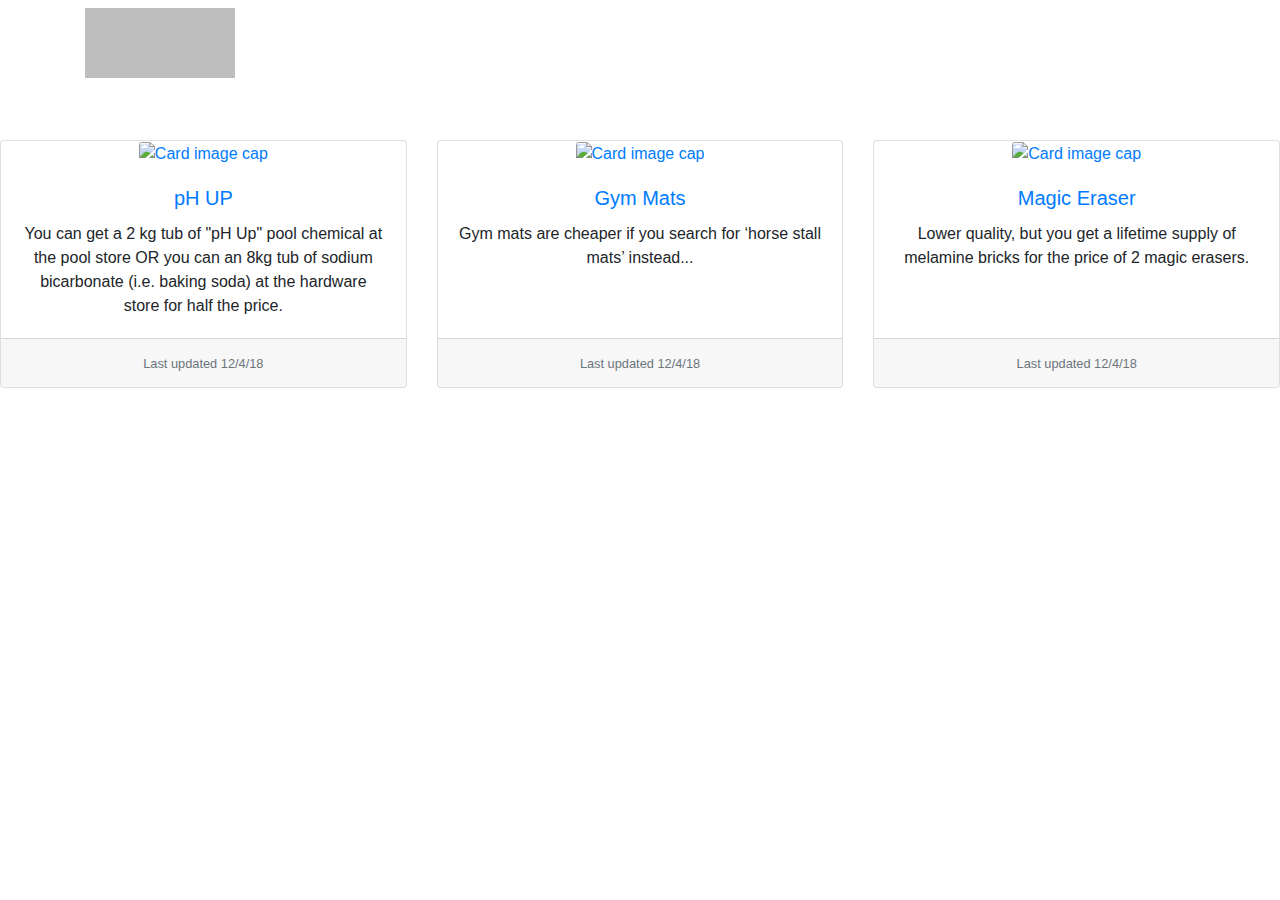
==== index.html @ 6c66426e "First commit" ====
<!DOCTYPE html>
<html lang="en">

<head>
    <meta charset="utf-8">
    <meta http-equiv="X-UA-Compatible" content="IE=edge">
    <meta name="viewport" content="width=device-width, initial-scale=1">
    <!-- The above 3 meta tags *must* come first in the head; any other head content must come *after* these tags -->
    
    <title>Cheaper Things</title>

    <!-- Bootstrap Core CSS -->
    <link rel="stylesheet" href="css/bootstrap.min.css">

    <!-- Custom CSS: Override Bootstrap styles -->
    <link href="css/custom.css" rel="stylesheet"> <!-- Mapped from SASS: custom.scss -->
</head>

<body>
    <!--If JavaScript is disabled, display the old basic menu -->
    <noscript>  
        <center>
            <h1 class="display-3"><a href="index.html" class="text-dark">Cheaper Names for Things</a></h1>
            <div>
                <a href="bakingsoda.html"><button class="button1" id="active">pH Up</button></a>
                <a href="horsestallmat.html"><button class="button1">Gym Mats</button></a>
                <a href="melaminefoam.html"><button class="button1">Magic Sponges</button></a>
            </div>
        </center>
    </noscript>

    <!-- Navigation -->
    <a id="ddmenuLink" href="menuBar.html"></a>

    <center>
<!--             <h1 class="display-3"><a href="index.html" class="text-dark">Cheaper Names for Things</a></h1>
        <div class="container">
                <button type="button" class="btn btn-outline-secondary"><a href="bakingsoda.html">pH Up</a></button>
                <button type="button" class="btn btn-outline-secondary"><a href="horsestallmat.html">Gym Mats</a></button>
                <button type="button" class="btn btn-outline-secondary"><a href="melaminefoam.html">Magic Sponges</a></button>
        </div> -->
        <div><br><br></div>
        <div class="card-deck">
            <div class="card">
                <a href="bakingsoda.html"><img class="card-img-top" src="https://images-na.ssl-images-amazon.com/images/I/61NZ60hmTlL._SL1200_.jpg" alt="Card image cap"></a>
                <div class="card-body">
                    <h5 class="card-title"><a href="bakingsoda.html">pH UP</a></h5>
                    <p class="card-text">You can get a 2 kg tub of "pH Up" pool chemical at the pool store OR you can an 8kg tub of sodium bicarbonate (i.e. baking soda) at the hardware store for half the price.
                    </p>
                </div>
                <div class="card-footer">
                    <small class="text-muted">Last updated 12/4/18</small>
                </div>
            </div>
            <div class="card">
                <a href="horsestallmat.html"><img class="card-img-top" src="https://images-na.ssl-images-amazon.com/images/I/61ZzZbhE-eL._SL1200_.jpg" alt="Card image cap"></a>
                <div class="card-body">
                    <h5 class="card-title"><a href="horsestallmat.html">Gym Mats</a></h5>
                    <p class="card-text">Gym mats are cheaper if you search for ‘horse stall mats’ instead...</p>
                </div>
                <div class="card-footer">
                    <small class="text-muted">Last updated 12/4/18</small>
                </div>
            </div>
            <div class="card">
                <a href="melaminefoam.html"><img class="card-img-top" src="https://img.alicdn.com/imgextra/i3/2639307992/TB2JhDnF_JYBeNjy1zeXXahzVXa_!!2639307992.jpg" alt="Card image cap"></a>
                <div class="card-body">
                        <h5 class="card-title"><a href="melaminefoam.html">Magic Eraser</a></h5>
                    <p class="card-text">Lower quality, but you get a lifetime supply of melamine bricks for the price of 2 magic erasers.</p>
                </div>
                <div class="card-footer">
                    <small class="text-muted">Last updated 12/4/18</small>
                </div>
            </div>
        </div>
    </center>


    <!-- JavaScript is required for the dropdown menu -->
    <!-- Placed at the end of the document so the pages load faster -->

    <!-- jQuery -->
    <!-- jquery-3.3.1.min.js = production (faster) -->
    <!-- jquery-3.3.1.js = development (annotated) -->
    <script src="js/jquery-3.3.1.js"></script>
    
    <!-- Bootstrap core JavaScript-->
    <script src="js/bootstrap.js"></script>
    <script src="js/ddmenu.js" type="text/javascript"></script>

</body>
</html>
---- css/custom.css ----
/* IDs */
#active {
  background-color: rgba(160, 108, 12, 0.671);
  box-shadow: 0 12px 16px 0 rgba(0, 0, 0, 0.24), 0 17px 50px 0 rgba(0, 0, 0, 0.19);
  border: 1.5px solid rgba(22, 94, 15, 0.658);
  /* Green */
}

#linkbutton {
  color: white;
}

/* Classes */
.button1:hover {
  box-shadow: 0 12px 16px 0 rgba(0, 0, 0, 0.24), 0 17px 50px 0 rgba(0, 0, 0, 0.19);
}

/* Elements */
html {
  /* font-family: $font; */
  line-height: 1.15;
  -webkit-text-size-adjust: 100%;
  -ms-text-size-adjust: 100%;
  -ms-overflow-style: scrollbar;
  -webkit-tap-highlight-color: transparent;
}

h1 {
  /* font-family: $font; */
  text-align: center;
  font-size: 2.5rem;
}

h1, h2, h3, h4, h5, h6 {
  margin-top: 1;
  margin-bottom: 1rem;
}

table {
  margin: 10px;
  border-collapse: collapse;
}

table, th, td {
  border: 1px solid black;
  text-align: left;
  vertical-align: top;
  padding: 10px;
}

th {
  padding: 15px;
}

tr :hover {
  background-color: #f5f5f5;
}

button {
  background-color: rgba(0, 0, 0, 0.253);
  border: none;
  color: white;
  /*     padding: 15px 32px; */
  text-align: center;
  text-decoration: none;
  display: inline-block;
  font-size: 16px;
  width: 150px;
  height: 70px;
}

ul {
  font-size: 14px;
  color: green;
  margin: 0;
  padding: 0;
  padding-left: 10px;
  list-style-position: outside;
}

ol {
  font-size: 18px;
  color: green;
  list-style-position: inside;
}

/*# sourceMappingURL=custom.css.map */
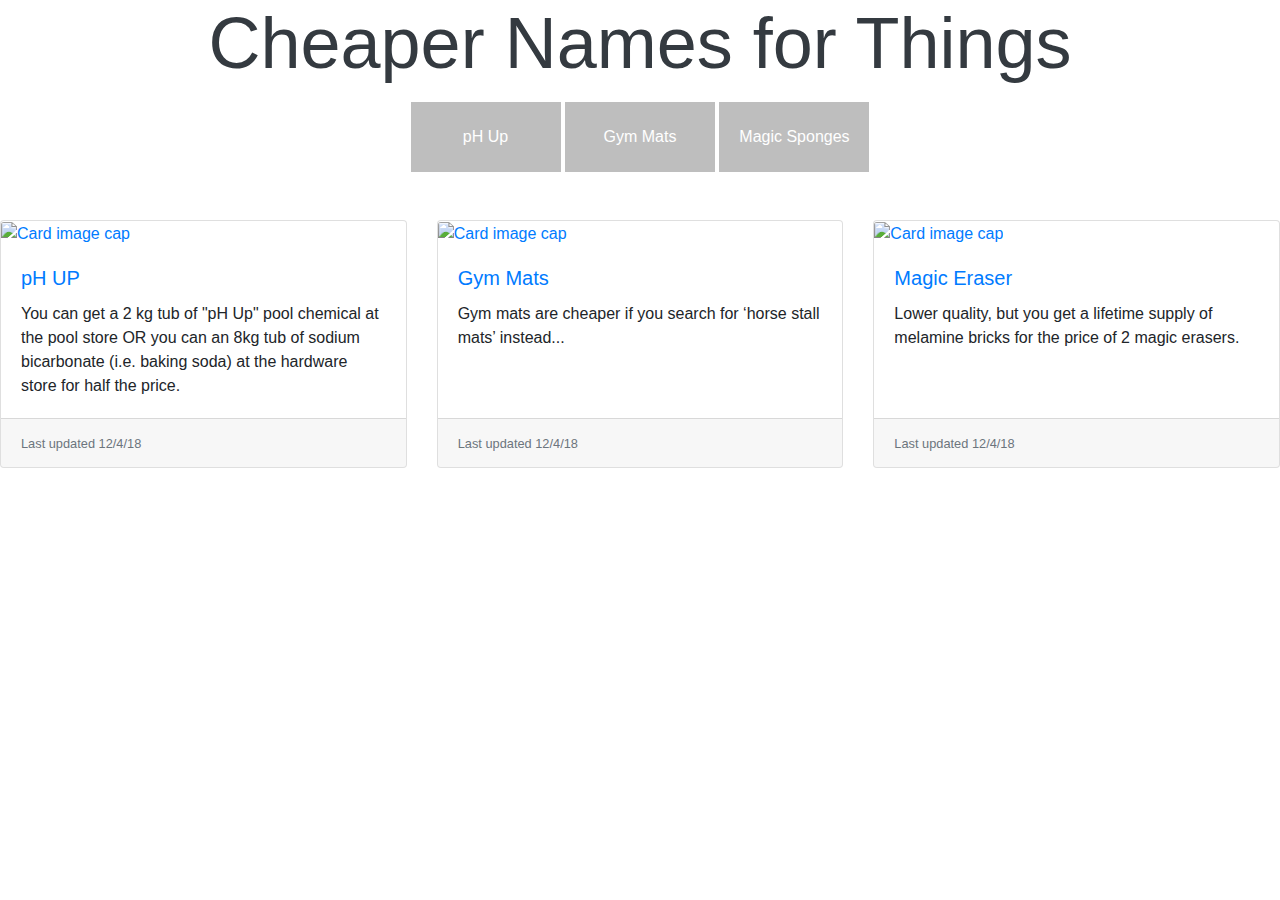
==== commit e81d6ef1: "Javascript navigation menu" ====
--- a/index.html
+++ b/index.html
@@ -32,48 +32,42 @@
     <!-- Navigation -->
     <a id="ddmenuLink" href="menuBar.html"></a>
 
-    <center>
-<!--             <h1 class="display-3"><a href="index.html" class="text-dark">Cheaper Names for Things</a></h1>
-        <div class="container">
-                <button type="button" class="btn btn-outline-secondary"><a href="bakingsoda.html">pH Up</a></button>
-                <button type="button" class="btn btn-outline-secondary"><a href="horsestallmat.html">Gym Mats</a></button>
-                <button type="button" class="btn btn-outline-secondary"><a href="melaminefoam.html">Magic Sponges</a></button>
-        </div> -->
-        <div><br><br></div>
-        <div class="card-deck">
-            <div class="card">
-                <a href="bakingsoda.html"><img class="card-img-top" src="https://images-na.ssl-images-amazon.com/images/I/61NZ60hmTlL._SL1200_.jpg" alt="Card image cap"></a>
-                <div class="card-body">
-                    <h5 class="card-title"><a href="bakingsoda.html">pH UP</a></h5>
-                    <p class="card-text">You can get a 2 kg tub of "pH Up" pool chemical at the pool store OR you can an 8kg tub of sodium bicarbonate (i.e. baking soda) at the hardware store for half the price.
-                    </p>
-                </div>
-                <div class="card-footer">
-                    <small class="text-muted">Last updated 12/4/18</small>
-                </div>
+    <div><br><br></div>
+
+    <div class="card-deck">
+        <div class="card">
+            <a href="bakingsoda.html"><img class="card-img-top" src="https://images-na.ssl-images-amazon.com/images/I/61NZ60hmTlL._SL1200_.jpg" alt="Card image cap"></a>
+            <div class="card-body">
+                <h5 class="card-title"><a href="bakingsoda.html">pH UP</a></h5>
+                <p class="card-text">You can get a 2 kg tub of "pH Up" pool chemical at the pool store OR you can an 8kg tub of sodium bicarbonate (i.e. baking soda) at the hardware store for half the price.
+                </p>
             </div>
-            <div class="card">
-                <a href="horsestallmat.html"><img class="card-img-top" src="https://images-na.ssl-images-amazon.com/images/I/61ZzZbhE-eL._SL1200_.jpg" alt="Card image cap"></a>
-                <div class="card-body">
-                    <h5 class="card-title"><a href="horsestallmat.html">Gym Mats</a></h5>
-                    <p class="card-text">Gym mats are cheaper if you search for ‘horse stall mats’ instead...</p>
-                </div>
-                <div class="card-footer">
-                    <small class="text-muted">Last updated 12/4/18</small>
-                </div>
-            </div>
-            <div class="card">
-                <a href="melaminefoam.html"><img class="card-img-top" src="https://img.alicdn.com/imgextra/i3/2639307992/TB2JhDnF_JYBeNjy1zeXXahzVXa_!!2639307992.jpg" alt="Card image cap"></a>
-                <div class="card-body">
-                        <h5 class="card-title"><a href="melaminefoam.html">Magic Eraser</a></h5>
-                    <p class="card-text">Lower quality, but you get a lifetime supply of melamine bricks for the price of 2 magic erasers.</p>
-                </div>
-                <div class="card-footer">
-                    <small class="text-muted">Last updated 12/4/18</small>
-                </div>
+            <div class="card-footer">
+                <small class="text-muted">Last updated 12/4/18</small>
             </div>
         </div>
-    </center>
+        <div class="card">
+            <a href="horsestallmat.html"><img class="card-img-top" src="https://images-na.ssl-images-amazon.com/images/I/61ZzZbhE-eL._SL1200_.jpg" alt="Card image cap"></a>
+            <div class="card-body">
+                <h5 class="card-title"><a href="horsestallmat.html">Gym Mats</a></h5>
+                <p class="card-text">Gym mats are cheaper if you search for ‘horse stall mats’ instead...</p>
+            </div>
+            <div class="card-footer">
+                <small class="text-muted">Last updated 12/4/18</small>
+            </div>
+        </div>
+        <div class="card">
+            <a href="melaminefoam.html"><img class="card-img-top" src="https://img.alicdn.com/imgextra/i3/2639307992/TB2JhDnF_JYBeNjy1zeXXahzVXa_!!2639307992.jpg" alt="Card image cap"></a>
+            <div class="card-body">
+                    <h5 class="card-title"><a href="melaminefoam.html">Magic Eraser</a></h5>
+                <p class="card-text">Lower quality, but you get a lifetime supply of melamine bricks for the price of 2 magic erasers.</p>
+            </div>
+            <div class="card-footer">
+                <small class="text-muted">Last updated 12/4/18</small>
+            </div>
+        </div>
+    </div>
+
 
 
     <!-- JavaScript is required for the dropdown menu -->
